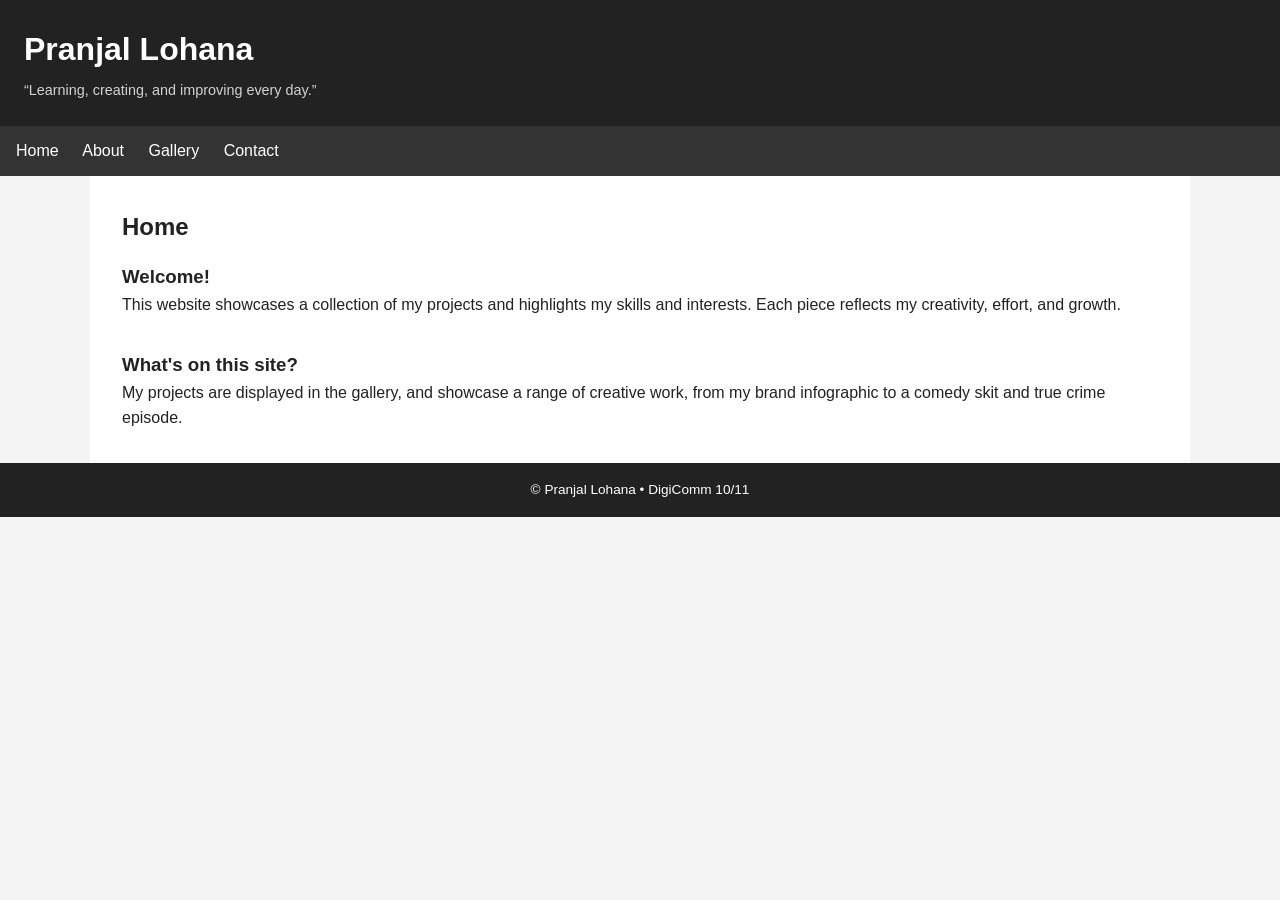
==== index.html @ 16913f79 "update file names" ====
<!doctype html>
<html lang="en">
<head>
  <meta charset="utf-8">
  <meta name="viewport" content="width=device-width, initial-scale=1">
  <title>Pranjal Lohana • Home</title>

  <link rel="stylesheet" href="style.css">

</head>

<body>

  <!--
  FILE + LINK RULES (DO NOT IGNORE)
  1) Filenames must be lowercase: index.html, about.html, gallery.html OR projects.html, contact.html
  2) No spaces. No capitals. No renaming after you start.
  3) If a link doesn’t work, check spelling FIRST.
  4) Choose ONE navigation layout and use it on every page.
  -->

  <header>
    <h1>Pranjal Lohana</h1>
    <p>“Learning, creating, and improving every day.”</p>
  </header>

  <!-- TOP NAV: directly under the header -->
  <nav aria-label="Main navigation">
    <a href="index.html">Home</a>
    <a href="about.html">About</a>

    <!-- Pick ONE and delete the other everywhere -->
    <a href="gallery.html">Gallery</a>
    <!-- <a href="projects.html">Projects</a> -->

    <a href="contact.html">Contact</a>
  </nav>

  <main>
    <h2>Home</h2>

    <section>
      <h3>Welcome!</h3>
      <p>This website showcases a collection of my projects and highlights my skills and interests. Each piece reflects my creativity, effort, and growth. </p>
    </section>
    <h3>What's on this site?</h3>
    <p>My projects are displayed in the gallery, and showcase a range of creative work, from my brand infographic to a comedy skit and true crime episode.
  
      </ul>
    </section>
  </main>

  <footer>
    <p>© Pranjal Lohana • DigiComm 10/11</p>
  </footer>

<script defer src="https://static.cloudflareinsights.com/beacon.min.js/vcd15cbe7772f49c399c6a5babf22c1241717689176015" integrity="sha512-ZpsOmlRQV6y907TI0dKBHq9Md29nnaEIPlkf84rnaERnq6zvWvPUqr2ft8M1aS28oN72PdrCzSjY4U6VaAw1EQ==" data-cf-beacon='{"version":"2024.11.0","token":"890e296de4ab443083747c565b7457a5","r":1,"server_timing":{"name":{"cfCacheStatus":true,"cfEdge":true,"cfExtPri":true,"cfL4":true,"cfOrigin":true,"cfSpeedBrain":true},"location_startswith":null}}' crossorigin="anonymous"></script>
</body>
</html>
---- style.css ----
/* ============================================================
   WEBSITE STYLESHEET — READ FIRST

   This file controls the look of your ENTIRE website.
   All pages (index, about, gallery, contact) use this file.

   ✔ You ARE expected to edit this file in Lesson 5.5
   ✔ Change values (fonts, colours, spacing) — not structure
   ✔ Save often and refresh your browser to see changes

   SAFE TO EDIT:
   - font-family
   - font-size
   - colors (color, background-color)
   - spacing (margin, padding)
   - borders, border-radius, box-shadow
   - hover effects

   DO NOT EDIT (yet):
   - layout structure rules
   - display: flex / grid on main layout containers
   - widths that control navigation placement
   - class or selector names

   RULES:
   - Make ONE change at a time
   - Refresh the browser after every change
   - If something breaks, undo your last change

   Need help?
   Use W3Schools:
   https://www.w3schools.com/css/

   ============================================================ */

   /* ==================================================
   GLOBAL RESET + BASE
   ================================================== */

* {
  box-sizing: border-box;
  margin: 0;
  padding: 0;
}

body {
  font-family: Arial, Helvetica, sans-serif;
  background-color: #f4f4f4;
  color: #222;
  line-height: 1.6;
}

/* ==================================================
   HEADER + TOP NAV
   ================================================== */

header {
  background-color: #222;
  color: #fff;
  padding: 1.5rem;
}

header h1 {
  margin-bottom: 0.25rem;
}

header p {
  font-size: 0.9rem;
  opacity: 0.8;
}

nav {
  background-color: #333;
  padding: 0.75rem 1rem;
}

nav a {
  color: #fff;
  text-decoration: none;
  margin-right: 1.25rem;
}

nav a:hover {
  text-decoration: underline;
}

/* ==================================================
   MAIN CONTENT
   ================================================== */

main {
  background-color: #fff;
  padding: 2rem;
  max-width: 1100px;
  margin: auto;
}

main h2 {
  margin-bottom: 1rem;
}

section {
  margin-bottom: 2rem;
}

/* ==================================================
   FOOTER
   ================================================== */

footer {
  background-color: #222;
  color: #fff;
  text-align: center;
  padding: 1rem;
  font-size: 0.85rem;
}

/* ==================================================
   STUDENT SAFE EDIT ZONE
   ==================================================
   ✔ Fonts
   ✔ Colours
   ✔ Spacing
   ✔ Nav styling
   ✖ Structural layout rules
   ================================================== */
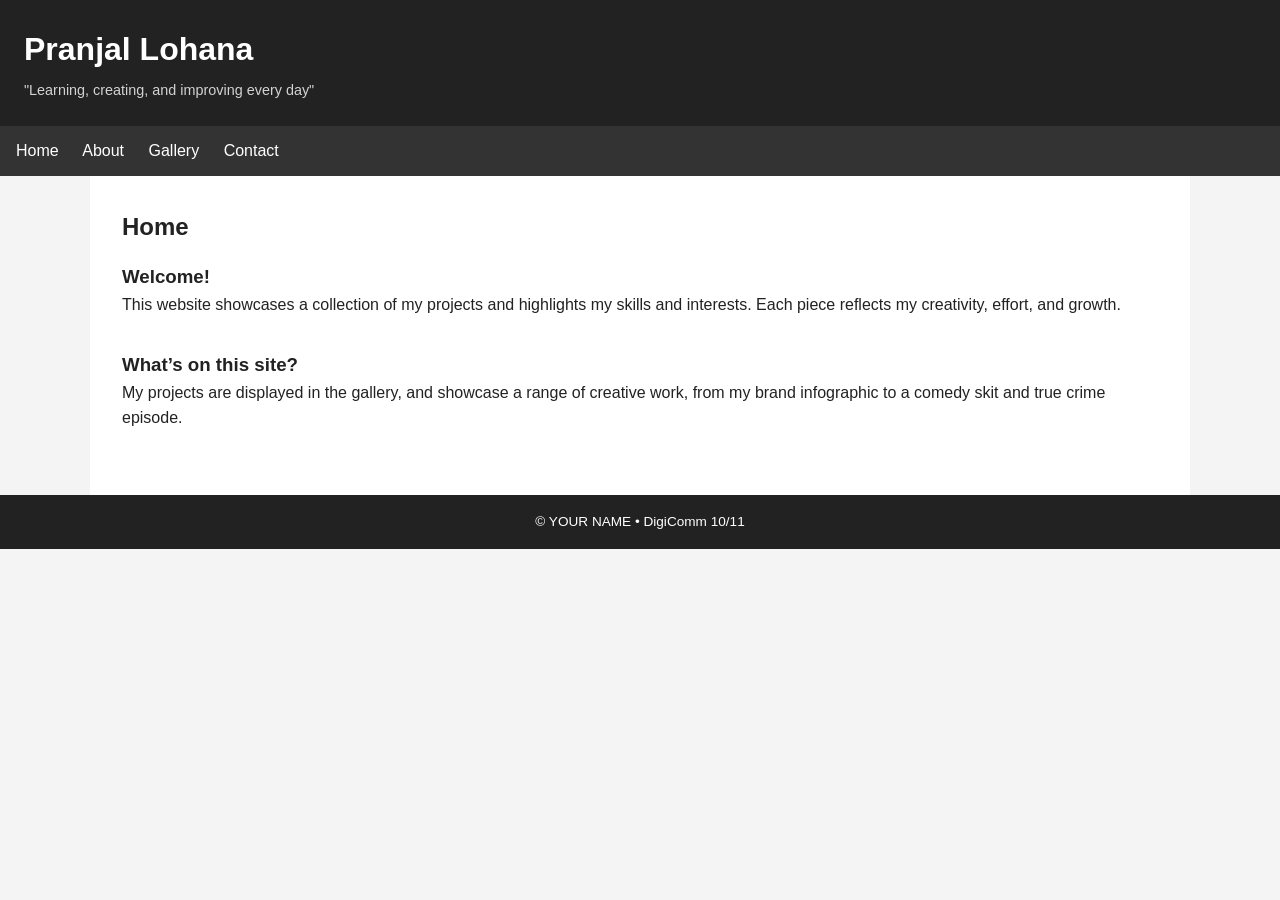
==== commit b6deb4b2: "change file name" ====
--- a/index.html
+++ b/index.html
@@ -21,7 +21,7 @@
 
   <header>
     <h1>Pranjal Lohana</h1>
-    <p>“Learning, creating, and improving every day.”</p>
+    <p>"Learning, creating, and improving every day"</p>
   </header>
 
   <!-- TOP NAV: directly under the header -->
@@ -41,17 +41,17 @@
 
     <section>
       <h3>Welcome!</h3>
-      <p>This website showcases a collection of my projects and highlights my skills and interests. Each piece reflects my creativity, effort, and growth. </p>
+      <p>This website showcases a collection of my projects and highlights my skills and interests. Each piece reflects my creativity, effort, and growth.</p>
     </section>
-    <h3>What's on this site?</h3>
-    <p>My projects are displayed in the gallery, and showcase a range of creative work, from my brand infographic to a comedy skit and true crime episode.
-  
-      </ul>
-    </section>
+
+    <section>
+      <h3>What’s on this site?</h3>
+      <p>My projects are displayed in the gallery, and showcase a range of creative work, from my brand infographic to a comedy skit and true crime episode.</p>
+      </section>
   </main>
 
   <footer>
-    <p>© Pranjal Lohana • DigiComm 10/11</p>
+    <p>© YOUR NAME • DigiComm 10/11</p>
   </footer>
 
 <script defer src="https://static.cloudflareinsights.com/beacon.min.js/vcd15cbe7772f49c399c6a5babf22c1241717689176015" integrity="sha512-ZpsOmlRQV6y907TI0dKBHq9Md29nnaEIPlkf84rnaERnq6zvWvPUqr2ft8M1aS28oN72PdrCzSjY4U6VaAw1EQ==" data-cf-beacon='{"version":"2024.11.0","token":"890e296de4ab443083747c565b7457a5","r":1,"server_timing":{"name":{"cfCacheStatus":true,"cfEdge":true,"cfExtPri":true,"cfL4":true,"cfOrigin":true,"cfSpeedBrain":true},"location_startswith":null}}' crossorigin="anonymous"></script>
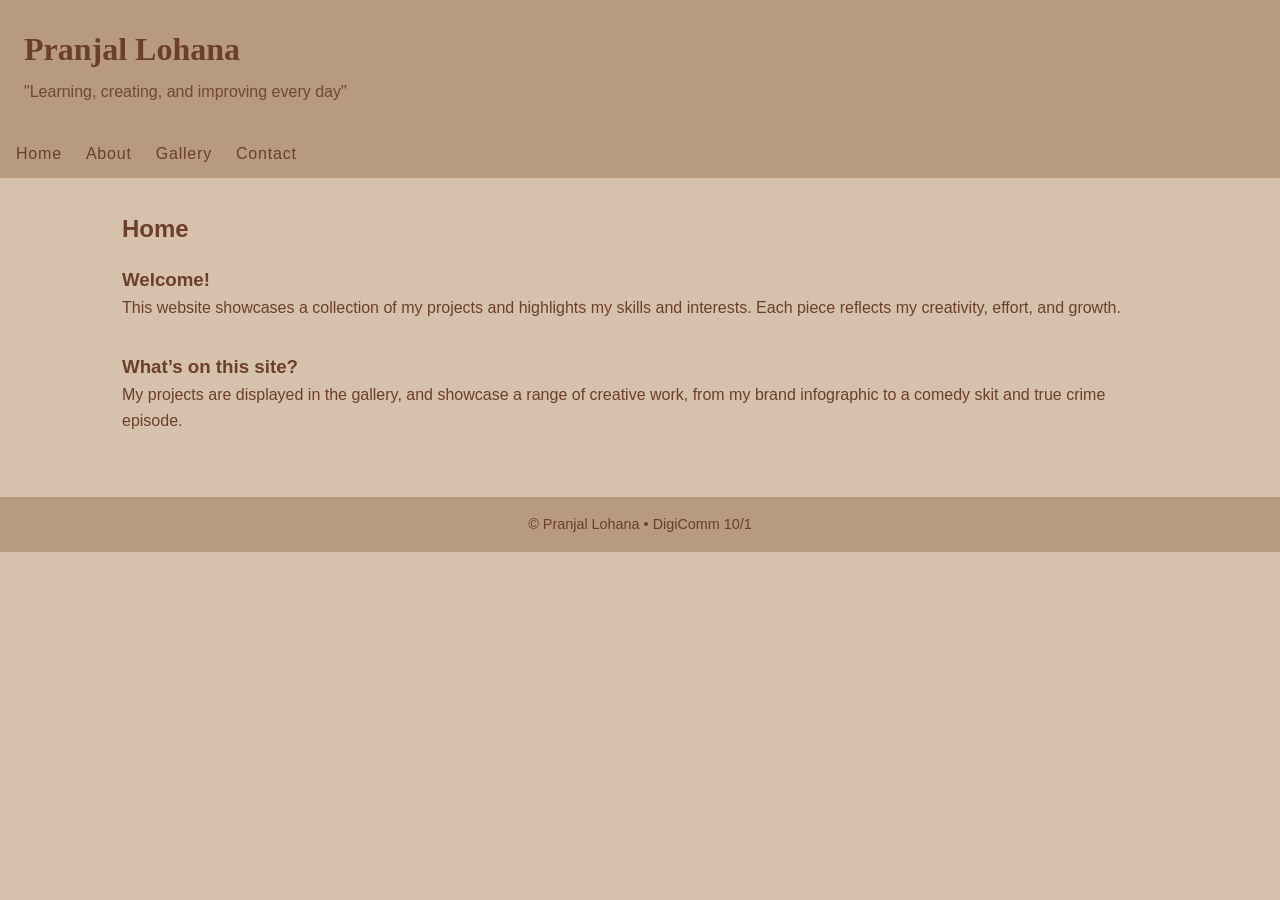
==== commit 6f6a0039: "Update files" ====
--- a/index.html
+++ b/index.html
@@ -47,13 +47,13 @@
     <section>
       <h3>What’s on this site?</h3>
       <p>My projects are displayed in the gallery, and showcase a range of creative work, from my brand infographic to a comedy skit and true crime episode.</p>
-      </section>
+    </section>
   </main>
 
   <footer>
-    <p>© YOUR NAME • DigiComm 10/11</p>
+    <p>© Pranjal Lohana • DigiComm 10/1</p>
   </footer>
 
 <script defer src="https://static.cloudflareinsights.com/beacon.min.js/vcd15cbe7772f49c399c6a5babf22c1241717689176015" integrity="sha512-ZpsOmlRQV6y907TI0dKBHq9Md29nnaEIPlkf84rnaERnq6zvWvPUqr2ft8M1aS28oN72PdrCzSjY4U6VaAw1EQ==" data-cf-beacon='{"version":"2024.11.0","token":"890e296de4ab443083747c565b7457a5","r":1,"server_timing":{"name":{"cfCacheStatus":true,"cfEdge":true,"cfExtPri":true,"cfL4":true,"cfOrigin":true,"cfSpeedBrain":true},"location_startswith":null}}' crossorigin="anonymous"></script>
 </body>
-</html>
+</html>
--- a/style.css
+++ b/style.css
@@ -1,40 +1,23 @@
-/* ============================================================
-   WEBSITE STYLESHEET — READ FIRST
+/* ==================================================
+   FONT IMPORTS
+   ================================================== */
 
-   This file controls the look of your ENTIRE website.
-   All pages (index, about, gallery, contact) use this file.
+@font-face {
+  font-family: "The Seasons";
+  src: url("fonts/the-seasons-regular.ttf") format("truetype");
+  font-weight: normal;
+  font-style: normal;
+}
 
-   ✔ You ARE expected to edit this file in Lesson 5.5
-   ✔ Change values (fonts, colours, spacing) — not structure
-   ✔ Save often and refresh your browser to see changes
+@font-face {
+  font-family: "TAN Pearl";
+  src: url("fonts/tan-pearl.otf") format("opentype");
+  font-weight: normal;
+  font-style: normal;
+}
 
-   SAFE TO EDIT:
-   - font-family
-   - font-size
-   - colors (color, background-color)
-   - spacing (margin, padding)
-   - borders, border-radius, box-shadow
-   - hover effects
-
-   DO NOT EDIT (yet):
-   - layout structure rules
-   - display: flex / grid on main layout containers
-   - widths that control navigation placement
-   - class or selector names
-
-   RULES:
-   - Make ONE change at a time
-   - Refresh the browser after every change
-   - If something breaks, undo your last change
-
-   Need help?
-   Use W3Schools:
-   https://www.w3schools.com/css/
-
-   ============================================================ */
-
-   /* ==================================================
-   GLOBAL RESET + BASE
+/* ==================================================
+   GLOBAL STYLES
    ================================================== */
 
 * {
@@ -44,9 +27,9 @@
 }
 
 body {
-  font-family: Arial, Helvetica, sans-serif;
-  background-color: #f4f4f4;
-  color: #222;
+  font-family: "TAN Pearl", serif;
+  background-color: #d6c1ad; /* soft beige */
+  color: #6b3f2b; /* warm brown text */
   line-height: 1.6;
 }
 
@@ -55,32 +38,40 @@
    ================================================== */
 
 header {
-  background-color: #222;
-  color: #fff;
+  background-color: #b89a7e; /* warm tan */
+  color: #6b3f2b;
   padding: 1.5rem;
 }
 
 header h1 {
+  font-family: "The Seasons", serif;
   margin-bottom: 0.25rem;
 }
 
 header p {
-  font-size: 0.9rem;
-  opacity: 0.8;
-}
+  font-size: 0.10
+  rem;
+  opacity: 0.90;
+  font-family: "Arial", Arial, sans-serif;
+
+
+} 
 
 nav {
-  background-color: #333;
+  background-color: #b89a7e;
   padding: 0.75rem 1rem;
 }
 
 nav a {
-  color: #fff;
+  font-family: "Arial", serif;
+  color: #6b3f2b;
   text-decoration: none;
   margin-right: 1.25rem;
+  letter-spacing: 0.05em;
 }
 
 nav a:hover {
+  color: #8a5a44; /* accent brown */
   text-decoration: underline;
 }
 
@@ -89,13 +80,15 @@
    ================================================== */
 
 main {
-  background-color: #fff;
+  background-color: #d6c1ad;
   padding: 2rem;
   max-width: 1100px;
   margin: auto;
+  font-family: "Arial", serif;
 }
 
 main h2 {
+  font-family: "Arial", serif;
   margin-bottom: 1rem;
 }
 
@@ -108,19 +101,16 @@
    ================================================== */
 
 footer {
-  background-color: #222;
-  color: #fff;
+  background-color: #b89a7e; /* darker brown */
+  color: #6b3f2b; /* light beige text */
   text-align: center;
   padding: 1rem;
-  font-size: 0.85rem;
+  font-size: 0.90rem;
+  font-family: "Arial", serif;
 }
-
-/* ==================================================
-   STUDENT SAFE EDIT ZONE
-   ==================================================
-   ✔ Fonts
-   ✔ Colours
-   ✔ Spacing
-   ✔ Nav styling
-   ✖ Structural layout rules
-   ================================================== */
+img {
+  max-width: 100%;
+  border-radius: 8px;
+  margin: 0.75rem 0;
+  cursor: pointer;
+}
